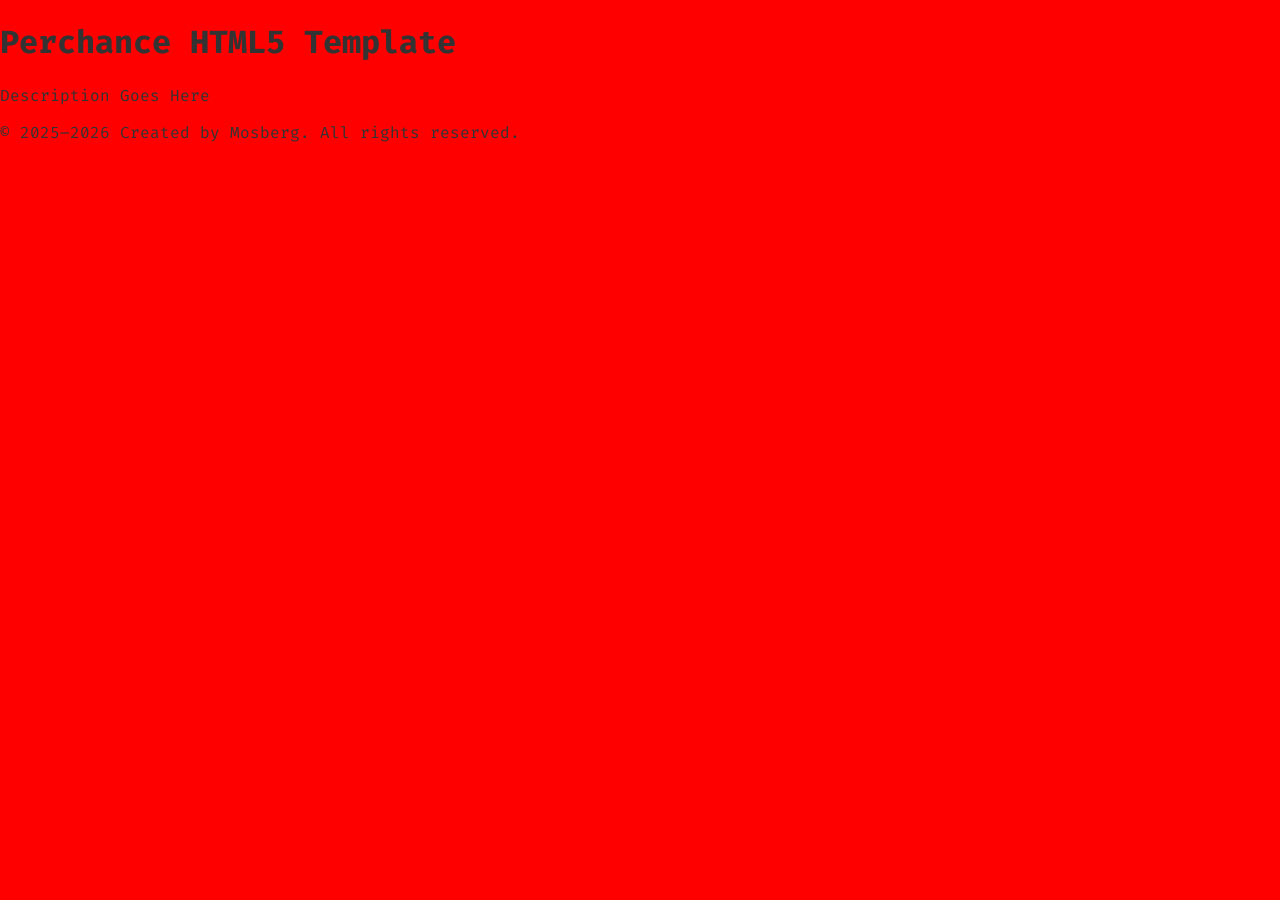
==== index.html @ f4d01373 "Update index.html" ====
<!DOCTYPE html>

<!-- Language of web page-->
<html lang="en">
  <head>
    <!-- Define the character set used -->
    <meta charset="UTF-8" />

    <!-- Define the viewport for responsive design (Make your website look good on all devices)-->
    <meta name="viewport" content="width=device-width, initial-scale=1.0" />

    <!-- Define a description of your web page -->
    <meta name="description" content="Perchance HTML5 Template" />

    <!-- Define keywords for search engines -->
    <meta name="keywords" content="HTML5, Template, Perchance" />

    <!-- Define the author of the web page -->
    <meta name="author" content="Mosberg" />

    <!-- Browser's Title Bar -->
    <title>Perchance HTML5 Template</title>

    <!-- External Resource (Favicon) -->
    <link
      rel="shortcut icon"
      href="https://mosberg.github.io/images/mosberg-avatar-ico.ico"
      type="image/x-icon"
    />

    <!-- External Resource (Lazy-load Fonts) -->
    <link
      rel="preload"
      href="https://fonts.googleapis.com/css?family=Fira+Code"
      as="style"
      onload="this.onload=null;this.rel='stylesheet'"
    />
    <noscript>
      <link
        href="https://fonts.googleapis.com/css?family=Fira+Code"
        rel="stylesheet"
      />
    </noscript>

    <!-- External Resource (CSS Stylesheet) -->
    <link
      rel="stylesheet"
      type="text/css"
      href="https://mosberg.github.io/styles.css"
    />

    <!-- Internal Resource (CSS Styles) -->
    <style>
      /* Add any additional internal CSS styles here */
      :root {
        font-family: "Fira Code", monospace;
        box-sizing: border-box;

        --primary-color: #4caf50;
        --secondary-color: #ff9800;
      }
    </style>
  </head>
  <body>
    <!-- Header (Title & Description) -->
    <header id="header">
      <!-- Title -->
      <h1>Perchance HTML5 Template</h1>

      <!-- Description -->
      <p>Description Goes Here</p>
    </header>

    <!-- Nav (Navigation Controls) -->
    <nav id="navigation"></nav>

    <!-- Main (Main Content) -->
    <main id="mainContent">
      <!-- All Main Content Goes Here -->
    </main>

    <!-- Section (Section Content) -->
    <section id="sectionContent">
      <!-- All Section Content Goes Here -->
    </section>

    <!-- Footer (Copyright & Script to automatically update year) -->
    <footer id="footer">
      <p>
        &copy; <span id="year-range"></span> Created by Mosberg. All rights
        reserved.
      </p>

      <script>
        const startYear = 2025; // Change this to your project's starting year
        const currentYear = new Date().getFullYear();
        const yearText =
          currentYear > startYear
            ? `${startYear}–${currentYear}`
            : `${startYear}`;
        document.getElementById("year-range").textContent = yearText;
      </script>
    </footer>
  </body>
</html>
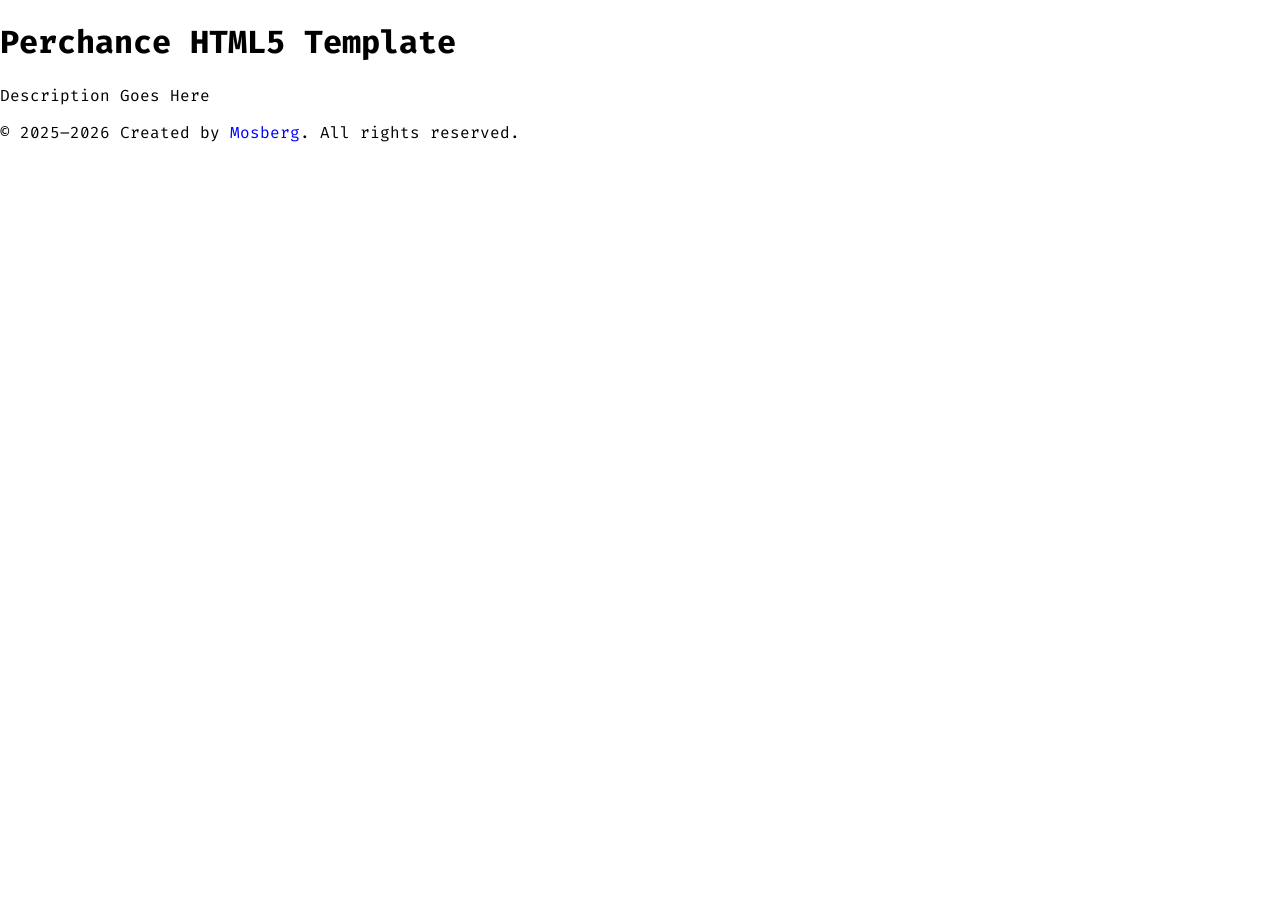
==== commit 3bc6efe3: "Update footer with GitHub profile link" ====
--- a/index.html
+++ b/index.html
@@ -87,8 +87,12 @@
     <!-- Footer (Copyright & Script to automatically update year) -->
     <footer id="footer">
       <p>
-        &copy; <span id="year-range"></span> Created by Mosberg. All rights
-        reserved.
+        &copy; <span id="year-range"></span> Created by
+        <a
+          href="https://github.com/Mosberg"
+          title="Visit Mosberg's Github Profile Page"
+          >Mosberg</a
+        >. All rights reserved.
       </p>
 
       <script>
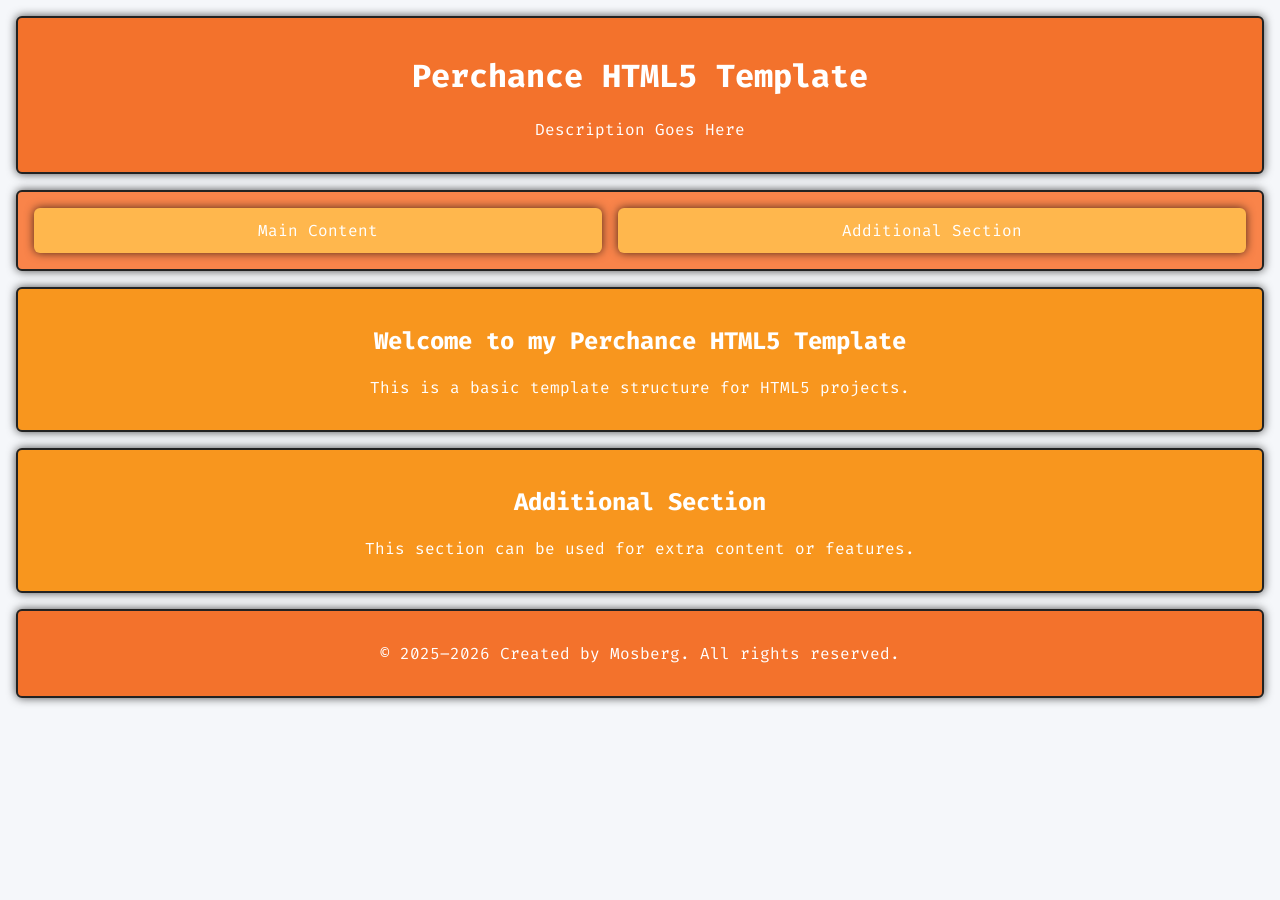
==== commit 81359d09: "Refactor index.html for improved structure and semantics" ====
--- a/index.html
+++ b/index.html
@@ -1,109 +1,200 @@
 <!DOCTYPE html>
-
-<!-- Language of web page-->
 <html lang="en">
   <head>
-    <!-- Define the character set used -->
     <meta charset="UTF-8" />
-
-    <!-- Define the viewport for responsive design (Make your website look good on all devices)-->
     <meta name="viewport" content="width=device-width, initial-scale=1.0" />
-
-    <!-- Define a description of your web page -->
     <meta name="description" content="Perchance HTML5 Template" />
-
-    <!-- Define keywords for search engines -->
     <meta name="keywords" content="HTML5, Template, Perchance" />
-
-    <!-- Define the author of the web page -->
     <meta name="author" content="Mosberg" />
-
-    <!-- Browser's Title Bar -->
+    <meta name="theme-color" content="#4caf50" />
     <title>Perchance HTML5 Template</title>
 
-    <!-- External Resource (Favicon) -->
+    <!-- Favicon -->
     <link
-      rel="shortcut icon"
+      rel="icon"
       href="https://mosberg.github.io/images/mosberg-avatar-ico.ico"
       type="image/x-icon"
     />
 
-    <!-- External Resource (Lazy-load Fonts) -->
+    <!-- Lazy-load Fira Code font -->
     <link
       rel="preload"
-      href="https://fonts.googleapis.com/css?family=Fira+Code"
+      href="https://fonts.googleapis.com/css?family=Fira+Code&display=swap"
       as="style"
       onload="this.onload=null;this.rel='stylesheet'"
     />
     <noscript>
       <link
-        href="https://fonts.googleapis.com/css?family=Fira+Code"
         rel="stylesheet"
+        href="https://fonts.googleapis.com/css?family=Fira+Code&display=swap"
       />
     </noscript>
 
-    <!-- External Resource (CSS Stylesheet) -->
-    <link
-      rel="stylesheet"
-      type="text/css"
-      href="https://mosberg.github.io/styles.css"
-    />
-
-    <!-- Internal Resource (CSS Styles) -->
+    <!-- Internal Styles -->
     <style>
-      /* Add any additional internal CSS styles here */
       :root {
-        font-family: "Fira Code", monospace;
+        --font-family: "Fira Code", monospace;
+
+        /* Background Palette */
+        --bg-neutral: #f5f7fa;
+        --bg-primary: #f94144;
+        --bg-secondary: #f3722c;
+        --bg-tertiary: #f8961e;
+        --bg-quaternary: #f9844a;
+        --bg-quinary: #f9c74f;
+        --bg-senary: #90be6d;
+        --bg-septenary: #43aa8b;
+        --bg-octonary: #4d908e;
+        --bg-nonary: #577590;
+        --bg-decenary: #277da1;
+        --bg-card: #ffffff;
+        --bg-dark: #1c1c1c;
+        --bg-gradient: linear-gradient(135deg, #5c6bc0, #3b4d7a);
+
+        /* Text */
+        --text-main: #1e1e1e;
+        --text-muted: #6c757d;
+        --text-light: #ffffff;
+        --text-inverse: #f5f7fa;
+
+        /* Links */
+        --link: #277da1;
+        --link-hover: #577590;
+
+        /* Accents */
+        --accent: #ffb74d;
+        --accent-hover: #ffa726;
+
+        /* Status */
+        --success: #4caf50;
+        --warning: #ff9800;
+        --error: #f44336;
+        --info: #2196f3;
+
+        /* Borders & Shadows */
+        --border: #222;
+        --border-style: solid;
+        --border-width: 2px;
+        --border-radius: 6px;
+        --shadow: 0 0 10px rgba(0, 0, 0, 0.7);
+        --shadow-card: 0 2px 8px rgba(0, 0, 0, 0.1);
+      }
+
+      * {
         box-sizing: border-box;
-
-        --primary-color: #4caf50;
-        --secondary-color: #ff9800;
+        font-family: var(--font-family);
+      }
+
+      html {
+        background-color: var(--bg-neutral);
+        scroll-behavior: smooth;
+      }
+
+      body {
+        margin: 0;
+        padding: 1rem;
+      }
+
+      header,
+      footer {
+        padding: 1rem;
+        text-align: center;
+        background-color: var(--bg-secondary);
+        color: var(--text-light);
+        border: var(--border) var(--border-style) var(--border-width);
+        border-radius: var(--border-radius);
+        box-shadow: var(--shadow);
+      }
+
+      nav {
+        display: flex;
+        justify-content: center;
+        gap: 1rem;
+        margin: 1rem 0;
+        padding: 1rem;
+        background-color: var(--bg-quaternary);
+        border: var(--border) var(--border-style) var(--border-width);
+        border-radius: var(--border-radius);
+        box-shadow: var(--shadow);
+      }
+
+      main,
+      section {
+        margin: 1rem 0;
+        padding: 1rem;
+        text-align: center;
+        background-color: var(--bg-tertiary);
+        color: var(--text-light);
+        border: var(--border) var(--border-style) var(--border-width);
+        border-radius: var(--border-radius);
+        box-shadow: var(--shadow);
+      }
+
+      button {
+        padding: 0.75rem 1.25rem;
+        font-size: 1rem;
+        color: var(--text-light);
+        background-color: var(--accent);
+        border: none;
+        border-radius: var(--border-radius);
+        cursor: pointer;
+        box-shadow: var(--shadow);
+        transition: transform 0.2s ease;
+        flex-grow: 1;
+      }
+
+      button:hover {
+        background-color: var(--accent-hover);
+        transform: scale(1.02);
+      }
+
+      button:focus {
+        background-color: var(--success);
+        outline: none;
       }
     </style>
   </head>
   <body>
-    <!-- Header (Title & Description) -->
-    <header id="header">
-      <!-- Title -->
+    <header role="banner">
       <h1>Perchance HTML5 Template</h1>
-
-      <!-- Description -->
       <p>Description Goes Here</p>
     </header>
 
-    <!-- Nav (Navigation Controls) -->
-    <nav id="navigation"></nav>
-
-    <!-- Main (Main Content) -->
-    <main id="mainContent">
-      <!-- All Main Content Goes Here -->
+    <nav role="navigation" aria-label="Main Navigation">
+      <button onclick="document.getElementById('mainContent').scrollIntoView()">
+        Main Content
+      </button>
+      <button
+        onclick="document.getElementById('sectionContent').scrollIntoView()"
+      >
+        Additional Section
+      </button>
+    </nav>
+
+    <main id="mainContent" role="main">
+      <h2>Welcome to my Perchance HTML5 Template</h2>
+      <p>This is a basic template structure for HTML5 projects.</p>
     </main>
 
-    <!-- Section (Section Content) -->
-    <section id="sectionContent">
-      <!-- All Section Content Goes Here -->
+    <section id="sectionContent" role="region" aria-label="Additional Content">
+      <h2>Additional Section</h2>
+      <p>This section can be used for extra content or features.</p>
     </section>
 
-    <!-- Footer (Copyright & Script to automatically update year) -->
-    <footer id="footer">
+    <footer role="contentinfo">
       <p>
-        &copy; <span id="year-range"></span> Created by
-        <a
-          href="https://github.com/Mosberg"
-          title="Visit Mosberg's Github Profile Page"
-          >Mosberg</a
-        >. All rights reserved.
+        &copy; <span id="year-range"></span> Created by Mosberg. All rights
+        reserved.
       </p>
-
-      <script>
-        const startYear = 2025; // Change this to your project's starting year
-        const currentYear = new Date().getFullYear();
-        const yearText =
-          currentYear > startYear
-            ? `${startYear}–${currentYear}`
-            : `${startYear}`;
-        document.getElementById("year-range").textContent = yearText;
-      </script>
     </footer>
+
+    <script defer>
+      const startYear = 2025;
+      const currentYear = new Date().getFullYear();
+      document.getElementById("year-range").textContent =
+        currentYear > startYear
+          ? `${startYear}–${currentYear}`
+          : `${startYear}`;
+    </script>
   </body>
 </html>
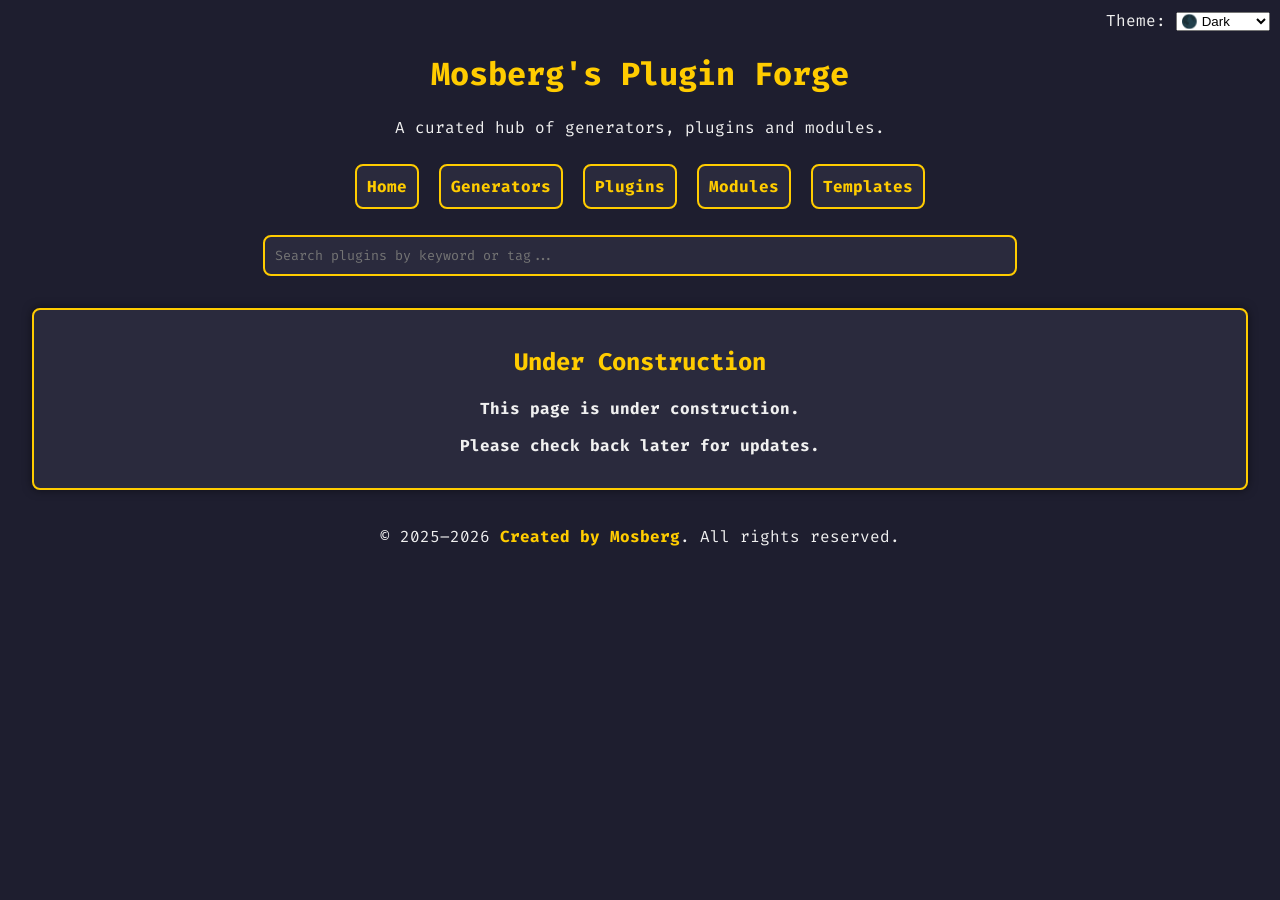
==== commit 060d3cae: "Update index.html" ====
--- a/index.html
+++ b/index.html
@@ -1,189 +1,128 @@
 <!DOCTYPE html>
-<html lang="en">
+<html lang="en" data-theme="dark" aria-label="Mosberg's Plugin Forge">
   <head>
     <meta charset="UTF-8" />
-    <meta name="viewport" content="width=device-width, initial-scale=1.0" />
-    <meta name="description" content="Perchance HTML5 Template" />
-    <meta name="keywords" content="HTML5, Template, Perchance" />
+    <meta
+      name="viewport"
+      content="width=device-width, initial-scale=1.0, maximum-scale=1"
+    />
+    <meta
+      name="description"
+      content="A curated hub of generators, plugins, modules and templates for Perchance."
+    />
+    <meta
+      name="keywords"
+      content="Perchance, HTML5, CSS, JavaScript, Generators, Plugins, Modules, Templates"
+    />
     <meta name="author" content="Mosberg" />
-    <meta name="theme-color" content="#4caf50" />
-    <title>Perchance HTML5 Template</title>
-
-    <!-- Favicon -->
+    <meta name="theme-color" content="#1e1e2f" />
+    <title>Mosberg's Plugin Forge</title>
     <link
       rel="icon"
       href="https://mosberg.github.io/images/mosberg-avatar-ico.ico"
       type="image/x-icon"
     />
-
-    <!-- Lazy-load Fira Code font -->
     <link
       rel="preload"
       href="https://fonts.googleapis.com/css?family=Fira+Code&display=swap"
       as="style"
       onload="this.onload=null;this.rel='stylesheet'"
     />
-    <noscript>
-      <link
+    <noscript
+      ><link
         rel="stylesheet"
         href="https://fonts.googleapis.com/css?family=Fira+Code&display=swap"
+    /></noscript>
+  </head>
+
+  <body>
+    <header>
+      <h1>Mosberg's Plugin Forge</h1>
+      <p style="text-align: center">
+        A curated hub of generators, plugins and modules.
+      </p>
+      <form
+        aria-label="Theme Selector"
+        style="position: absolute; top: 10px; right: 10px"
+      >
+        <label for="theme-select">Theme:</label>
+        <select id="theme-select" name="theme" role="button">
+          <option value="dark">🌑 Dark</option>
+          <option value="light">🌕 Light</option>
+          <option value="retro">🕹️ Retro</option>
+          <option value="frost">❄️ Frost</option>
+          <option value="sunset">🌇 Sunset</option>
+          <option value="cosmic">🌌 Cosmic</option>
+          <option value="terminal">💻 Terminal</option>
+          <option value="forest">🌲 Forest</option>
+        </select>
+      </form>
+    </header>
+
+    <nav role="navigation" aria-label="Main Navigation">
+      <ul id="nav-list">
+        <li><a href="#" onclick="showPage('sectionMain', this)">Home</a></li>
+        <li>
+          <a href="#" onclick="showPage('sectionGenerators', this)"
+            >Generators</a
+          >
+        </li>
+        <li>
+          <a href="#" onclick="showPage('sectionPlugins', this)">Plugins</a>
+        </li>
+        <li>
+          <a href="#" onclick="showPage('sectionModules', this)">Modules</a>
+        </li>
+        <li>
+          <a href="#" onclick="showPage('sectionTemplates', this)">Templates</a>
+        </li>
+      </ul>
+    </nav>
+
+    <section id="filterBar" style="text-align: center; margin-top: 1rem">
+      <input
+        type="text"
+        id="pluginFilter"
+        placeholder="Search plugins by keyword or tag..."
+        style="
+          padding: 10px;
+          width: 60%;
+          border-radius: 8px;
+          border: 2px solid var(--border-color);
+          background: var(--secondary-bg);
+          color: var(--primary-text);
+          font-family: var(--font-family);
+        "
       />
-    </noscript>
-
-    <!-- Internal Styles -->
-    <style>
-      :root {
-        --font-family: "Fira Code", monospace;
-
-        /* Background Palette */
-        --bg-neutral: #f5f7fa;
-        --bg-primary: #f94144;
-        --bg-secondary: #f3722c;
-        --bg-tertiary: #f8961e;
-        --bg-quaternary: #f9844a;
-        --bg-quinary: #f9c74f;
-        --bg-senary: #90be6d;
-        --bg-septenary: #43aa8b;
-        --bg-octonary: #4d908e;
-        --bg-nonary: #577590;
-        --bg-decenary: #277da1;
-        --bg-card: #ffffff;
-        --bg-dark: #1c1c1c;
-        --bg-gradient: linear-gradient(135deg, #5c6bc0, #3b4d7a);
-
-        /* Text */
-        --text-main: #1e1e1e;
-        --text-muted: #6c757d;
-        --text-light: #ffffff;
-        --text-inverse: #f5f7fa;
-
-        /* Links */
-        --link: #277da1;
-        --link-hover: #577590;
-
-        /* Accents */
-        --accent: #ffb74d;
-        --accent-hover: #ffa726;
-
-        /* Status */
-        --success: #4caf50;
-        --warning: #ff9800;
-        --error: #f44336;
-        --info: #2196f3;
-
-        /* Borders & Shadows */
-        --border: #222;
-        --border-style: solid;
-        --border-width: 2px;
-        --border-radius: 6px;
-        --shadow: 0 0 10px rgba(0, 0, 0, 0.7);
-        --shadow-card: 0 2px 8px rgba(0, 0, 0, 0.1);
-      }
-
-      * {
-        box-sizing: border-box;
-        font-family: var(--font-family);
-      }
-
-      html {
-        background-color: var(--bg-neutral);
-        scroll-behavior: smooth;
-      }
-
-      body {
-        margin: 0;
-        padding: 1rem;
-      }
-
-      header,
-      footer {
-        padding: 1rem;
-        text-align: center;
-        background-color: var(--bg-secondary);
-        color: var(--text-light);
-        border: var(--border) var(--border-style) var(--border-width);
-        border-radius: var(--border-radius);
-        box-shadow: var(--shadow);
-      }
-
-      nav {
-        display: flex;
-        justify-content: center;
-        gap: 1rem;
-        margin: 1rem 0;
-        padding: 1rem;
-        background-color: var(--bg-quaternary);
-        border: var(--border) var(--border-style) var(--border-width);
-        border-radius: var(--border-radius);
-        box-shadow: var(--shadow);
-      }
-
-      main,
-      section {
-        margin: 1rem 0;
-        padding: 1rem;
-        text-align: center;
-        background-color: var(--bg-tertiary);
-        color: var(--text-light);
-        border: var(--border) var(--border-style) var(--border-width);
-        border-radius: var(--border-radius);
-        box-shadow: var(--shadow);
-      }
-
-      button {
-        padding: 0.75rem 1.25rem;
-        font-size: 1rem;
-        color: var(--text-light);
-        background-color: var(--accent);
-        border: none;
-        border-radius: var(--border-radius);
-        cursor: pointer;
-        box-shadow: var(--shadow);
-        transition: transform 0.2s ease;
-        flex-grow: 1;
-      }
-
-      button:hover {
-        background-color: var(--accent-hover);
-        transform: scale(1.02);
-      }
-
-      button:focus {
-        background-color: var(--success);
-        outline: none;
-      }
-    </style>
-  </head>
-  <body>
-    <header role="banner">
-      <h1>Perchance HTML5 Template</h1>
-      <p>Description Goes Here</p>
-    </header>
-
-    <nav role="navigation" aria-label="Main Navigation">
-      <button onclick="document.getElementById('mainContent').scrollIntoView()">
-        Main Content
-      </button>
-      <button
-        onclick="document.getElementById('sectionContent').scrollIntoView()"
-      >
-        Additional Section
-      </button>
-    </nav>
-
-    <main id="mainContent" role="main">
-      <h2>Welcome to my Perchance HTML5 Template</h2>
-      <p>This is a basic template structure for HTML5 projects.</p>
+    </section>
+
+    <main>
+      <section id="sectionMain" class="grid">
+        <div class="card">
+          <h2>Under Construction</h2>
+          <p>This page is under construction.</p>
+          <p>Please check back later for updates.</p>
+        </div>
+      </section>
+
+      <section
+        id="sectionGenerators"
+        class="grid"
+        style="display: none"
+      ></section>
+      <section id="sectionPlugins" class="grid" style="display: none"></section>
+      <section id="sectionModules" class="grid" style="display: none"></section>
+      <section
+        id="sectionTemplates"
+        class="grid"
+        style="display: none"
+      ></section>
     </main>
 
-    <section id="sectionContent" role="region" aria-label="Additional Content">
-      <h2>Additional Section</h2>
-      <p>This section can be used for extra content or features.</p>
-    </section>
-
-    <footer role="contentinfo">
+    <footer>
       <p>
-        &copy; <span id="year-range"></span> Created by Mosberg. All rights
+        &copy; <span id="year-range"></span>
+        <span class="creator-name">Created by Mosberg</span>. All rights
         reserved.
       </p>
     </footer>
@@ -195,6 +134,280 @@
         currentYear > startYear
           ? `${startYear}–${currentYear}`
           : `${startYear}`;
+
+      function showPage(pageId, link) {
+        const sections = [
+          "sectionMain",
+          "sectionGenerators",
+          "sectionPlugins",
+          "sectionModules",
+          "sectionTemplates",
+        ];
+        sections.forEach(
+          (id) => (document.getElementById(id).style.display = "none")
+        );
+        document.getElementById(pageId).style.display = "grid";
+        document
+          .querySelectorAll("#nav-list a")
+          .forEach((a) => a.removeAttribute("aria-current"));
+        if (link) link.setAttribute("aria-current", "page");
+      }
+
+      document.addEventListener("DOMContentLoaded", () => {
+        applyTheme(document.getElementById("theme-select").value || "dark");
+        showPage("sectionMain");
+        setupPluginFilter();
+        loadPluginsFromManifest(
+          "https://mosberg.github.io/plugin-manifest.json"
+        );
+      });
+
+      function applyTheme(theme) {
+        document.documentElement.setAttribute("data-theme", theme);
+        if (window.onThemeChange) window.onThemeChange(theme);
+      }
+
+      document
+        .getElementById("theme-select")
+        .addEventListener("change", (e) => applyTheme(e.target.value));
+      window.onThemeChange = (theme) =>
+        console.log(`Theme changed to: ${theme}`);
+
+      async function loadPluginsFromManifest(url) {
+        try {
+          const response = await fetch(url);
+          const manifest = await response.json();
+          const sectionMap = {
+            generates: "sectionGenerators",
+            plugins: "sectionPlugins",
+            modules: "sectionModules",
+            templates: "sectionTemplates",
+          };
+          Object.entries(sectionMap).forEach(([key, sectionId]) => {
+            const section = document.getElementById(sectionId);
+            const items = manifest[key] || [];
+            items.forEach((plugin) =>
+              section.appendChild(createPluginCard(plugin))
+            );
+          });
+        } catch (err) {
+          console.error("Failed to load plugin manifest:", err);
+        }
+      }
+
+      function createPluginCard(plugin) {
+        const card = document.createElement("div");
+        card.className = "card";
+        card.setAttribute("data-plugin-id", plugin.id);
+        card.setAttribute("data-plugin-type", plugin.type);
+        card.setAttribute(
+          "data-plugin-tags",
+          plugin.tags.join(",").toLowerCase()
+        );
+        card.innerHTML = `
+          <h2>${plugin.title}</h2>
+          <p>${plugin.description}</p>
+          <a href="${plugin.url}" target="_blank">View ${capitalize(
+          plugin.type
+        )} →</a>
+        `;
+        return card;
+      }
+
+      function capitalize(str) {
+        return str.charAt(0).toUpperCase() + str.slice(1);
+      }
+
+      function setupPluginFilter() {
+        const input = document.getElementById("pluginFilter");
+        input.addEventListener("input", () => {
+          const query = input.value.toLowerCase();
+          const cards = document.querySelectorAll(".card[data-plugin-id]");
+          cards.forEach((card) => {
+            const tags = card.getAttribute("data-plugin-tags");
+            const title = card.querySelector("h2").textContent.toLowerCase();
+            const desc = card.querySelector("p").textContent.toLowerCase();
+            const match =
+              tags.includes(query) ||
+              title.includes(query) ||
+              desc.includes(query);
+            card.style.display = match ? "block" : "none";
+          });
+        });
+      }
     </script>
+
+    <!-- Styles -->
+    <style>
+      :root {
+        --font-family: "Fira Code", monospace;
+      }
+      body {
+        font-family: var(--font-family);
+        background-color: var(--primary-bg, #1e1e2f);
+        color: var(--primary-text, #f0f0f0);
+        padding: 2rem;
+        margin: 0;
+        box-sizing: border-box;
+      }
+      header,
+      footer {
+        text-align: center;
+      }
+      h1,
+      .card h2,
+      .creator-name {
+        color: var(--secondary-text, #ffcc00);
+        font-weight: bold;
+      }
+      ul {
+        display: flex;
+        justify-content: center;
+        list-style: none;
+        margin-top: 10px;
+        padding: 10px;
+        border-radius: 8px;
+      }
+      li a {
+        display: block;
+        margin: 0 10px;
+        padding: 10px;
+        background: var(--secondary-bg, #2a2a3d);
+        border: 2px solid var(--border-color, #ffcc00);
+        border-radius: 8px;
+        color: var(--secondary-text, #ffcc00);
+        text-decoration: none;
+        font-weight: bold;
+      }
+      li a:hover,
+      li a[aria-current="page"] {
+        background: var(--tertiary-bg, #757066);
+        outline: 2px solid var(--border-color, #ffcc00);
+        border-radius: 8px;
+        text-decoration: underline;
+      }
+
+      /* ──────────────── Cards ──────────────── */
+      .grid {
+        display: grid;
+        grid-template-columns: repeat(auto-fit, minmax(280px, 1fr));
+        gap: 1.5rem;
+        margin-top: 2rem;
+        text-align: center;
+      }
+
+      .card {
+        background: var(--secondary-bg, #2a2a3d);
+        border: 2px solid var(--border-color, #ffcc00);
+        border-radius: 8px;
+        padding: 1rem;
+        box-shadow: 0 0 10px rgba(0, 0, 0, 0.5);
+        font-weight: bold;
+        margin-bottom: 20px;
+      }
+
+      .card a {
+        display: inline-block;
+        margin-top: 0.5rem;
+        color: var(--secondary-text, #ffcc00);
+        text-decoration: none;
+      }
+
+      .card a:hover {
+        text-decoration: underline;
+      }
+
+      /* ──────────────── Theme Variables ──────────────── */
+      [data-theme="cosmic"] {
+        --primary-bg: #0d0d1a;
+        --secondary-bg: #1a1a2e;
+        --tertiary-bg: #2e2e3f;
+        --primary-text: #e0e0ff;
+        --secondary-text: #ff00cc;
+        --border-color: #9900ff;
+      }
+
+      [data-theme="dark"] {
+        --primary-bg: #1e1e2f;
+        --secondary-bg: #2a2a3d;
+        --tertiary-bg: #7a7a7d;
+        --primary-text: #f0f0f0;
+        --secondary-text: #ffcc00;
+        --border-color: #ffcc00;
+      }
+
+      [data-theme="forest"] {
+        --primary-bg: #263238;
+        --secondary-bg: #37474f;
+        --tertiary-bg: #455a64;
+        --primary-text: #cfd8dc;
+        --secondary-text: #a5d6a7;
+        --border-color: #66bb6a;
+      }
+
+      [data-theme="frost"] {
+        --primary-bg: #e0f7fa;
+        --secondary-bg: #b2ebf2;
+        --tertiary-bg: #80deea;
+        --primary-text: #004d40;
+        --secondary-text: #00796b;
+        --border-color: #00bcd4;
+      }
+
+      [data-theme="light"] {
+        --primary-bg: #ffffff;
+        --secondary-bg: #f0f0f0;
+        --tertiary-bg: #e0e0e0;
+        --primary-text: #1e1e2f;
+        --secondary-text: #007acc;
+        --border-color: #cccccc;
+      }
+
+      [data-theme="retro"] {
+        --primary-bg: #2b2b2b;
+        --secondary-bg: #3c3c3c;
+        --tertiary-bg: #1a1a1a;
+        --primary-text: #f8f8f2;
+        --secondary-text: #ffcc00;
+        --border-color: #ff00ff;
+      }
+
+      [data-theme="sunset"] {
+        --primary-bg: #ff6e40;
+        --secondary-bg: #ff8a65;
+        --tertiary-bg: #ffab91;
+        --primary-text: #3e2723;
+        --secondary-text: #bf360c;
+        --border-color: #bf360c;
+      }
+
+      [data-theme="terminal"] {
+        --primary-bg: #000000;
+        --secondary-bg: #1a1a1a;
+        --tertiary-bg: #333333;
+        --primary-text: #00ff00;
+        --secondary-text: #ffff00;
+        --border-color: #00ff00;
+      }
+
+      /* ──────────────── Responsive Enhancements ──────────────── */
+      @media (max-width: 600px) {
+        ul {
+          flex-direction: column;
+          padding: 0;
+        }
+
+        li a {
+          margin: 5px 0;
+          width: 100%;
+        }
+
+        form {
+          position: static;
+          margin-top: 1rem;
+          text-align: center;
+        }
+      }
+    </style>
   </body>
 </html>
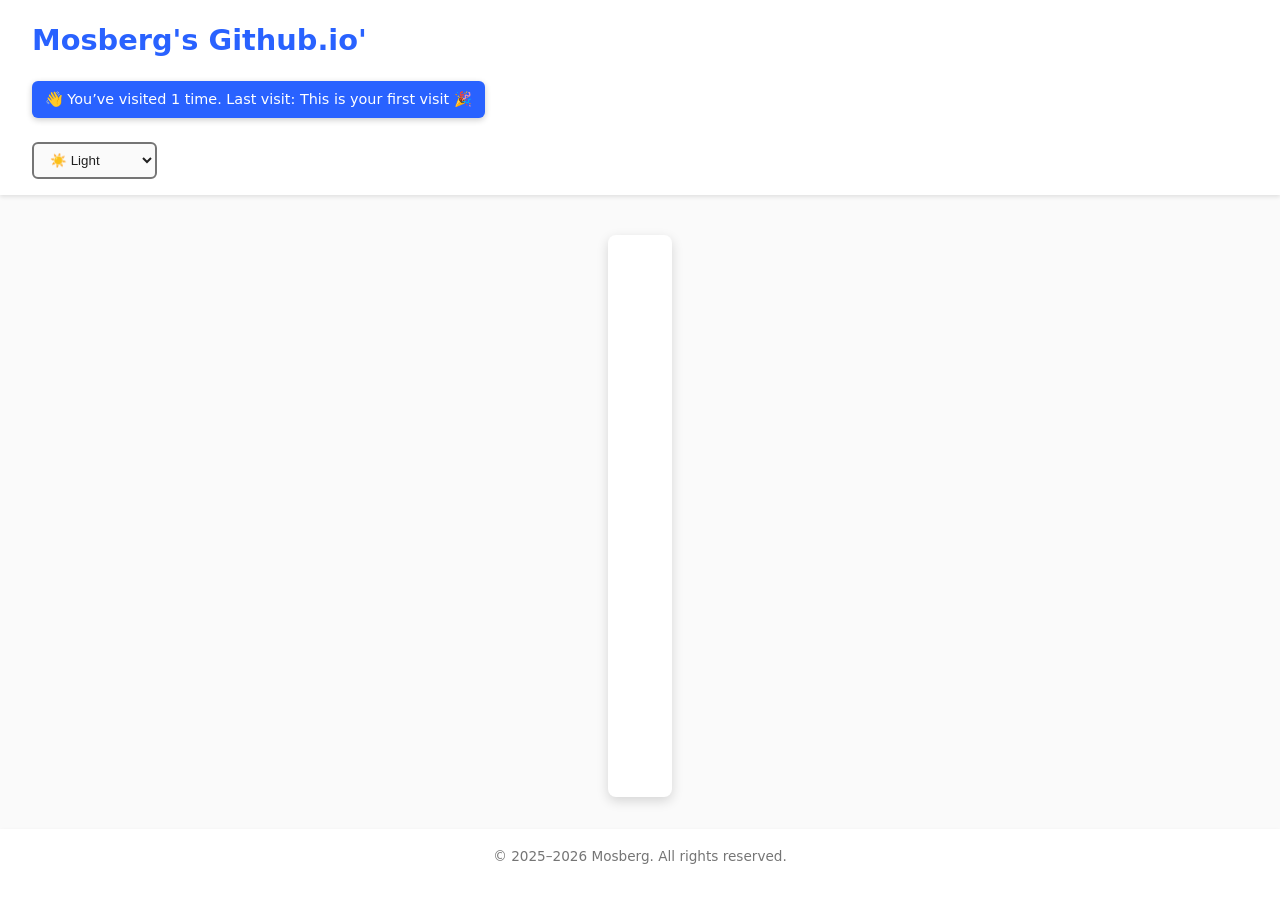
==== commit 2cce93e7: "Add files via upload" ====
--- a/index.html
+++ b/index.html
@@ -1,413 +1,66 @@
-<!DOCTYPE html>
-<html lang="en" data-theme="dark" aria-label="Mosberg's Plugin Forge">
-  <head>
-    <meta charset="UTF-8" />
-    <meta
-      name="viewport"
-      content="width=device-width, initial-scale=1.0, maximum-scale=1"
-    />
-    <meta
-      name="description"
-      content="A curated hub of generators, plugins, modules and templates for Perchance."
-    />
-    <meta
-      name="keywords"
-      content="Perchance, HTML5, CSS, JavaScript, Generators, Plugins, Modules, Templates"
-    />
-    <meta name="author" content="Mosberg" />
-    <meta name="theme-color" content="#1e1e2f" />
-    <title>Mosberg's Plugin Forge</title>
-    <link
-      rel="icon"
-      href="https://mosberg.github.io/images/mosberg-avatar-ico.ico"
-      type="image/x-icon"
-    />
-    <link
-      rel="preload"
-      href="https://fonts.googleapis.com/css?family=Fira+Code&display=swap"
-      as="style"
-      onload="this.onload=null;this.rel='stylesheet'"
-    />
-    <noscript
-      ><link
-        rel="stylesheet"
-        href="https://fonts.googleapis.com/css?family=Fira+Code&display=swap"
-    /></noscript>
-  </head>
-
-  <body>
-    <header>
-      <h1>Mosberg's Plugin Forge</h1>
-      <p style="text-align: center">
-        A curated hub of generators, plugins and modules.
-      </p>
-      <form
-        aria-label="Theme Selector"
-        style="position: absolute; top: 10px; right: 10px"
-      >
-        <label for="theme-select">Theme:</label>
-        <select id="theme-select" name="theme" role="button">
-          <option value="dark">🌑 Dark</option>
-          <option value="light">🌕 Light</option>
-          <option value="retro">🕹️ Retro</option>
-          <option value="frost">❄️ Frost</option>
-          <option value="sunset">🌇 Sunset</option>
-          <option value="cosmic">🌌 Cosmic</option>
-          <option value="terminal">💻 Terminal</option>
-          <option value="forest">🌲 Forest</option>
-        </select>
-      </form>
-    </header>
-
-    <nav role="navigation" aria-label="Main Navigation">
-      <ul id="nav-list">
-        <li><a href="#" onclick="showPage('sectionMain', this)">Home</a></li>
-        <li>
-          <a href="#" onclick="showPage('sectionGenerators', this)"
-            >Generators</a
-          >
-        </li>
-        <li>
-          <a href="#" onclick="showPage('sectionPlugins', this)">Plugins</a>
-        </li>
-        <li>
-          <a href="#" onclick="showPage('sectionModules', this)">Modules</a>
-        </li>
-        <li>
-          <a href="#" onclick="showPage('sectionTemplates', this)">Templates</a>
-        </li>
-      </ul>
-    </nav>
-
-    <section id="filterBar" style="text-align: center; margin-top: 1rem">
-      <input
-        type="text"
-        id="pluginFilter"
-        placeholder="Search plugins by keyword or tag..."
-        style="
-          padding: 10px;
-          width: 60%;
-          border-radius: 8px;
-          border: 2px solid var(--border-color);
-          background: var(--secondary-bg);
-          color: var(--primary-text);
-          font-family: var(--font-family);
-        "
-      />
-    </section>
-
-    <main>
-      <section id="sectionMain" class="grid">
-        <div class="card">
-          <h2>Under Construction</h2>
-          <p>This page is under construction.</p>
-          <p>Please check back later for updates.</p>
-        </div>
-      </section>
-
-      <section
-        id="sectionGenerators"
-        class="grid"
-        style="display: none"
-      ></section>
-      <section id="sectionPlugins" class="grid" style="display: none"></section>
-      <section id="sectionModules" class="grid" style="display: none"></section>
-      <section
-        id="sectionTemplates"
-        class="grid"
-        style="display: none"
-      ></section>
-    </main>
-
-    <footer>
-      <p>
-        &copy; <span id="year-range"></span>
-        <span class="creator-name">Created by Mosberg</span>. All rights
-        reserved.
-      </p>
-    </footer>
-
-    <script defer>
-      const startYear = 2025;
-      const currentYear = new Date().getFullYear();
-      document.getElementById("year-range").textContent =
-        currentYear > startYear
-          ? `${startYear}–${currentYear}`
-          : `${startYear}`;
-
-      function showPage(pageId, link) {
-        const sections = [
-          "sectionMain",
-          "sectionGenerators",
-          "sectionPlugins",
-          "sectionModules",
-          "sectionTemplates",
-        ];
-        sections.forEach(
-          (id) => (document.getElementById(id).style.display = "none")
-        );
-        document.getElementById(pageId).style.display = "grid";
-        document
-          .querySelectorAll("#nav-list a")
-          .forEach((a) => a.removeAttribute("aria-current"));
-        if (link) link.setAttribute("aria-current", "page");
-      }
-
-      document.addEventListener("DOMContentLoaded", () => {
-        applyTheme(document.getElementById("theme-select").value || "dark");
-        showPage("sectionMain");
-        setupPluginFilter();
-        loadPluginsFromManifest(
-          "https://mosberg.github.io/plugin-manifest.json"
-        );
-      });
-
-      function applyTheme(theme) {
-        document.documentElement.setAttribute("data-theme", theme);
-        if (window.onThemeChange) window.onThemeChange(theme);
-      }
-
-      document
-        .getElementById("theme-select")
-        .addEventListener("change", (e) => applyTheme(e.target.value));
-      window.onThemeChange = (theme) =>
-        console.log(`Theme changed to: ${theme}`);
-
-      async function loadPluginsFromManifest(url) {
-        try {
-          const response = await fetch(url);
-          const manifest = await response.json();
-          const sectionMap = {
-            generates: "sectionGenerators",
-            plugins: "sectionPlugins",
-            modules: "sectionModules",
-            templates: "sectionTemplates",
-          };
-          Object.entries(sectionMap).forEach(([key, sectionId]) => {
-            const section = document.getElementById(sectionId);
-            const items = manifest[key] || [];
-            items.forEach((plugin) =>
-              section.appendChild(createPluginCard(plugin))
-            );
-          });
-        } catch (err) {
-          console.error("Failed to load plugin manifest:", err);
-        }
-      }
-
-      function createPluginCard(plugin) {
-        const card = document.createElement("div");
-        card.className = "card";
-        card.setAttribute("data-plugin-id", plugin.id);
-        card.setAttribute("data-plugin-type", plugin.type);
-        card.setAttribute(
-          "data-plugin-tags",
-          plugin.tags.join(",").toLowerCase()
-        );
-        card.innerHTML = `
-          <h2>${plugin.title}</h2>
-          <p>${plugin.description}</p>
-          <a href="${plugin.url}" target="_blank">View ${capitalize(
-          plugin.type
-        )} →</a>
-        `;
-        return card;
-      }
-
-      function capitalize(str) {
-        return str.charAt(0).toUpperCase() + str.slice(1);
-      }
-
-      function setupPluginFilter() {
-        const input = document.getElementById("pluginFilter");
-        input.addEventListener("input", () => {
-          const query = input.value.toLowerCase();
-          const cards = document.querySelectorAll(".card[data-plugin-id]");
-          cards.forEach((card) => {
-            const tags = card.getAttribute("data-plugin-tags");
-            const title = card.querySelector("h2").textContent.toLowerCase();
-            const desc = card.querySelector("p").textContent.toLowerCase();
-            const match =
-              tags.includes(query) ||
-              title.includes(query) ||
-              desc.includes(query);
-            card.style.display = match ? "block" : "none";
-          });
-        });
-      }
-    </script>
-
-    <!-- Styles -->
-    <style>
-      :root {
-        --font-family: "Fira Code", monospace;
-      }
-      body {
-        font-family: var(--font-family);
-        background-color: var(--primary-bg, #1e1e2f);
-        color: var(--primary-text, #f0f0f0);
-        padding: 2rem;
-        margin: 0;
-        box-sizing: border-box;
-      }
-      header,
-      footer {
-        text-align: center;
-      }
-      h1,
-      .card h2,
-      .creator-name {
-        color: var(--secondary-text, #ffcc00);
-        font-weight: bold;
-      }
-      ul {
-        display: flex;
-        justify-content: center;
-        list-style: none;
-        margin-top: 10px;
-        padding: 10px;
-        border-radius: 8px;
-      }
-      li a {
-        display: block;
-        margin: 0 10px;
-        padding: 10px;
-        background: var(--secondary-bg, #2a2a3d);
-        border: 2px solid var(--border-color, #ffcc00);
-        border-radius: 8px;
-        color: var(--secondary-text, #ffcc00);
-        text-decoration: none;
-        font-weight: bold;
-      }
-      li a:hover,
-      li a[aria-current="page"] {
-        background: var(--tertiary-bg, #757066);
-        outline: 2px solid var(--border-color, #ffcc00);
-        border-radius: 8px;
-        text-decoration: underline;
-      }
-
-      /* ──────────────── Cards ──────────────── */
-      .grid {
-        display: grid;
-        grid-template-columns: repeat(auto-fit, minmax(280px, 1fr));
-        gap: 1.5rem;
-        margin-top: 2rem;
-        text-align: center;
-      }
-
-      .card {
-        background: var(--secondary-bg, #2a2a3d);
-        border: 2px solid var(--border-color, #ffcc00);
-        border-radius: 8px;
-        padding: 1rem;
-        box-shadow: 0 0 10px rgba(0, 0, 0, 0.5);
-        font-weight: bold;
-        margin-bottom: 20px;
-      }
-
-      .card a {
-        display: inline-block;
-        margin-top: 0.5rem;
-        color: var(--secondary-text, #ffcc00);
-        text-decoration: none;
-      }
-
-      .card a:hover {
-        text-decoration: underline;
-      }
-
-      /* ──────────────── Theme Variables ──────────────── */
-      [data-theme="cosmic"] {
-        --primary-bg: #0d0d1a;
-        --secondary-bg: #1a1a2e;
-        --tertiary-bg: #2e2e3f;
-        --primary-text: #e0e0ff;
-        --secondary-text: #ff00cc;
-        --border-color: #9900ff;
-      }
-
-      [data-theme="dark"] {
-        --primary-bg: #1e1e2f;
-        --secondary-bg: #2a2a3d;
-        --tertiary-bg: #7a7a7d;
-        --primary-text: #f0f0f0;
-        --secondary-text: #ffcc00;
-        --border-color: #ffcc00;
-      }
-
-      [data-theme="forest"] {
-        --primary-bg: #263238;
-        --secondary-bg: #37474f;
-        --tertiary-bg: #455a64;
-        --primary-text: #cfd8dc;
-        --secondary-text: #a5d6a7;
-        --border-color: #66bb6a;
-      }
-
-      [data-theme="frost"] {
-        --primary-bg: #e0f7fa;
-        --secondary-bg: #b2ebf2;
-        --tertiary-bg: #80deea;
-        --primary-text: #004d40;
-        --secondary-text: #00796b;
-        --border-color: #00bcd4;
-      }
-
-      [data-theme="light"] {
-        --primary-bg: #ffffff;
-        --secondary-bg: #f0f0f0;
-        --tertiary-bg: #e0e0e0;
-        --primary-text: #1e1e2f;
-        --secondary-text: #007acc;
-        --border-color: #cccccc;
-      }
-
-      [data-theme="retro"] {
-        --primary-bg: #2b2b2b;
-        --secondary-bg: #3c3c3c;
-        --tertiary-bg: #1a1a1a;
-        --primary-text: #f8f8f2;
-        --secondary-text: #ffcc00;
-        --border-color: #ff00ff;
-      }
-
-      [data-theme="sunset"] {
-        --primary-bg: #ff6e40;
-        --secondary-bg: #ff8a65;
-        --tertiary-bg: #ffab91;
-        --primary-text: #3e2723;
-        --secondary-text: #bf360c;
-        --border-color: #bf360c;
-      }
-
-      [data-theme="terminal"] {
-        --primary-bg: #000000;
-        --secondary-bg: #1a1a1a;
-        --tertiary-bg: #333333;
-        --primary-text: #00ff00;
-        --secondary-text: #ffff00;
-        --border-color: #00ff00;
-      }
-
-      /* ──────────────── Responsive Enhancements ──────────────── */
-      @media (max-width: 600px) {
-        ul {
-          flex-direction: column;
-          padding: 0;
-        }
-
-        li a {
-          margin: 5px 0;
-          width: 100%;
-        }
-
-        form {
-          position: static;
-          margin-top: 1rem;
-          text-align: center;
-        }
-      }
-    </style>
-  </body>
-</html>
+<!DOCTYPE html>
+<html lang="en">
+  <head>
+    <meta charset="UTF-8" />
+    <meta name="viewport" content="width=device-width, initial-scale=1" />
+    <meta name="description" content="Mosberg's Github.io" />
+    <meta name="keywords" content="github" />
+    <meta name="author" content="Mosberg" />
+    <meta name="theme-color" content="#2962ff" />
+    <title>Mosberg.github.io</title>
+    <link
+      rel="icon"
+      href="https://mosberg.github.io/src/images/favicon.webp"
+      type="image/x-icon"
+    />
+
+    <link
+      rel="stylesheet"
+      href="https://mosberg.github.io/src/styles/style.css"
+    />
+  </head>
+
+  <body>
+    <header>
+      <h1>Mosberg's Github.io'</h1>
+      <p id="visitCounter"></p>
+      <nav aria-label="Theme selector">
+        <select id="themeSelectEl">
+          <option value="light">☀️ Light</option>
+          <option value="dark">🌑 Dark</option>
+          <option value="retro">🕹️ Retro</option>
+          <option value="cosmic">🌌 Cosmic</option>
+          <option value="sunset">🌇 Sunset</option>
+          <option value="earth">🌍 Earth</option>
+          <option value="ocean">🌊 Ocean</option>
+          <option value="solarized">🔆 Solarized</option>
+        </select>
+      </nav>
+    </header>
+
+    <nav>
+      <!-- Nav for dynamically loaded content here -->
+    </nav>
+
+    <main>
+      <!-- Content will dynamically be loaded here -->
+    </main>
+
+    <footer>
+      <p>&copy; <span id="year"></span> Mosberg. All rights reserved.</p>
+    </footer>
+
+    <script
+      src="https://mosberg.github.io/src/scripts/visit_counter.js"
+      defer
+    ></script>
+    <script
+      src="https://mosberg.github.io/src/scripts/theme_selector.js"
+      defer
+    ></script>
+    <script
+      src="https://mosberg.github.io/src/scripts/dynamic_year.js"
+      defer
+    ></script>
+  </body>
+</html>
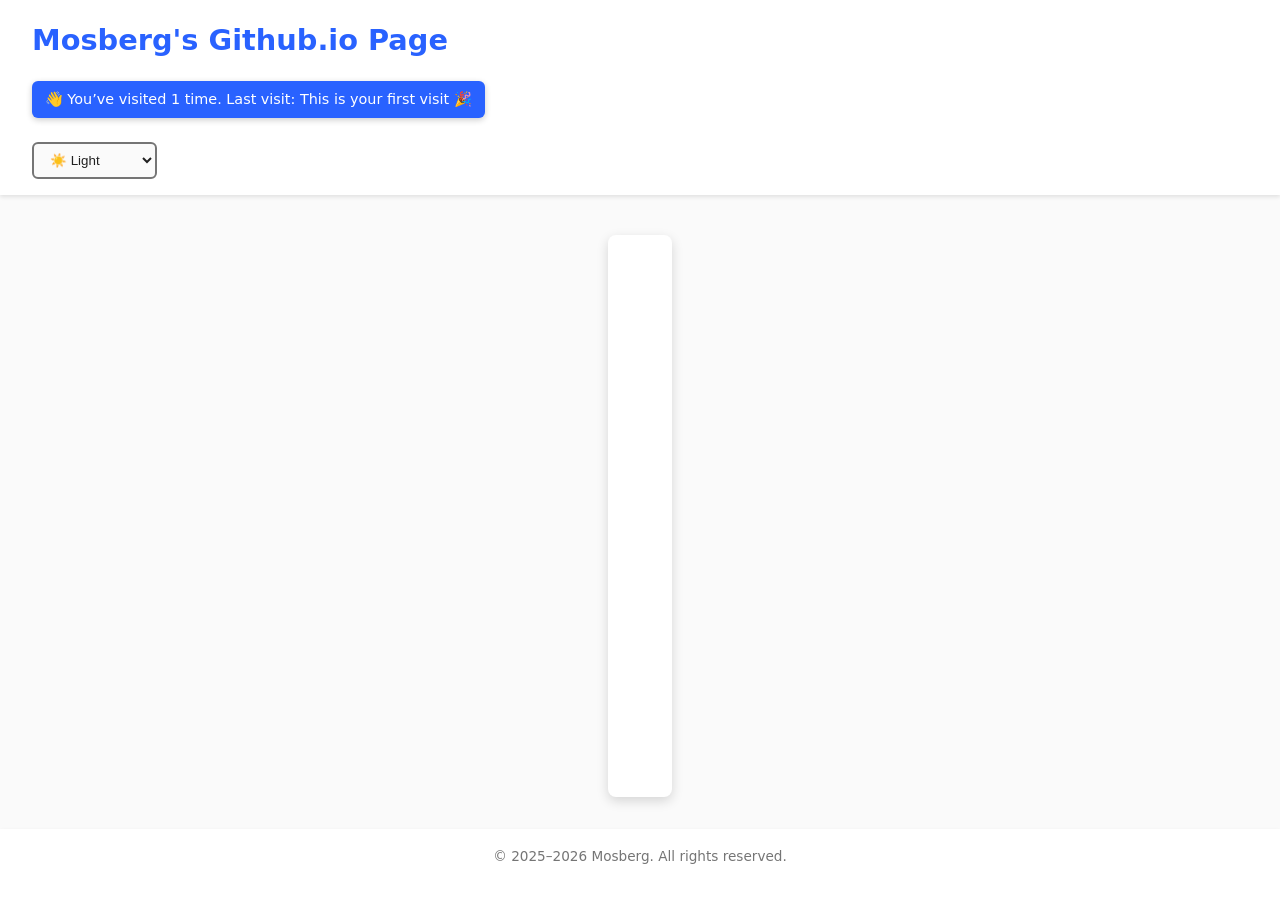
==== commit 9ee26cef: "Update index.html" ====
--- a/index.html
+++ b/index.html
@@ -3,7 +3,7 @@
   <head>
     <meta charset="UTF-8" />
     <meta name="viewport" content="width=device-width, initial-scale=1" />
-    <meta name="description" content="Mosberg's Github.io" />
+    <meta name="description" content="Mosberg's Github.io Page" />
     <meta name="keywords" content="github" />
     <meta name="author" content="Mosberg" />
     <meta name="theme-color" content="#2962ff" />
@@ -22,7 +22,7 @@
 
   <body>
     <header>
-      <h1>Mosberg's Github.io'</h1>
+      <h1>Mosberg's Github.io Page</h1>
       <p id="visitCounter"></p>
       <nav aria-label="Theme selector">
         <select id="themeSelectEl">
@@ -64,3 +64,4 @@
     ></script>
   </body>
 </html>
+
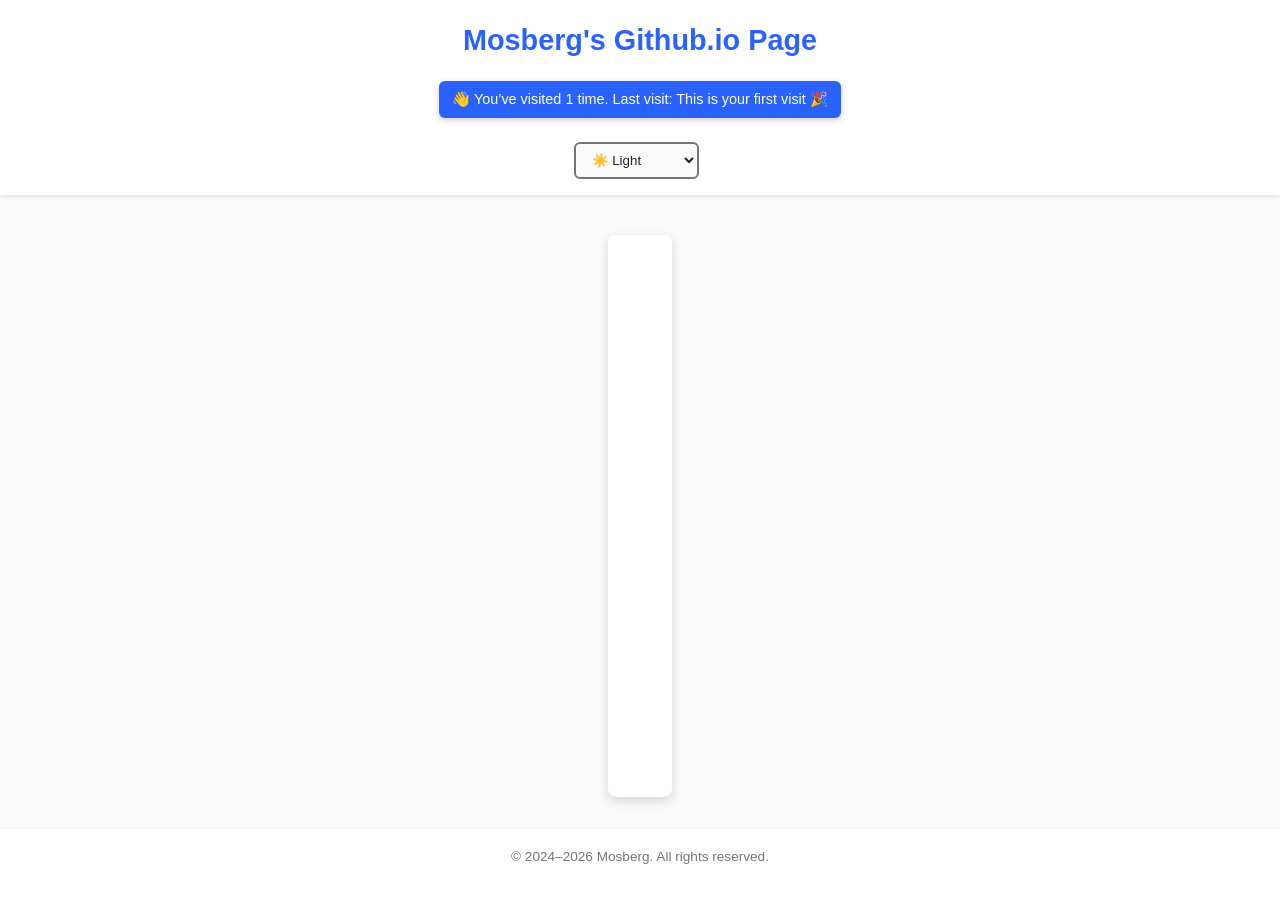
==== commit 9d0529ca: "Add files via upload" ====
--- a/index.html
+++ b/index.html
@@ -7,7 +7,27 @@
     <meta name="keywords" content="github" />
     <meta name="author" content="Mosberg" />
     <meta name="theme-color" content="#2962ff" />
+
+    <!-- SEO and Social Meta Tags -->
+    <meta name="robots" content="index, follow" />
+    <meta property="og:title" content="Mosberg.github.io" />
+    <meta property="og:description" content="Mosberg's Github.io Page" />
+    <meta property="og:type" content="website" />
+    <meta property="og:url" content="https://mosberg.github.io/" />
+    <meta
+      property="og:image"
+      content="https://mosberg.github.io/src/images/favicon.webp"
+    />
+    <meta name="twitter:card" content="summary_large_image" />
+    <meta name="twitter:title" content="Mosberg.github.io" />
+    <meta name="twitter:description" content="Mosberg's Github.io Page" />
+    <meta
+      name="twitter:image"
+      content="https://mosberg.github.io/src/images/favicon.webp"
+    />
+
     <title>Mosberg.github.io</title>
+
     <link
       rel="icon"
       href="https://mosberg.github.io/src/images/favicon.webp"
@@ -21,6 +41,22 @@
   </head>
 
   <body>
+    <!-- Skip link for keyboard users -->
+    <a
+      href="#mainContent"
+      class="skip-link"
+      style="
+        position: absolute;
+        left: -9999px;
+        top: auto;
+        width: 1px;
+        height: 1px;
+        overflow: hidden;
+      "
+    >
+      Skip to main content
+    </a>
+
     <header>
       <h1>Mosberg's Github.io Page</h1>
       <p id="visitCounter"></p>
@@ -38,15 +74,15 @@
       </nav>
     </header>
 
-    <nav>
+    <nav role="navigation" aria-label="Primary navigation">
       <!-- Nav for dynamically loaded content here -->
     </nav>
 
-    <main>
+    <main id="mainContent" role="main">
       <!-- Content will dynamically be loaded here -->
     </main>
 
-    <footer>
+    <footer role="contentinfo">
       <p>&copy; <span id="year"></span> Mosberg. All rights reserved.</p>
     </footer>
 
@@ -64,4 +100,3 @@
     ></script>
   </body>
 </html>
-
